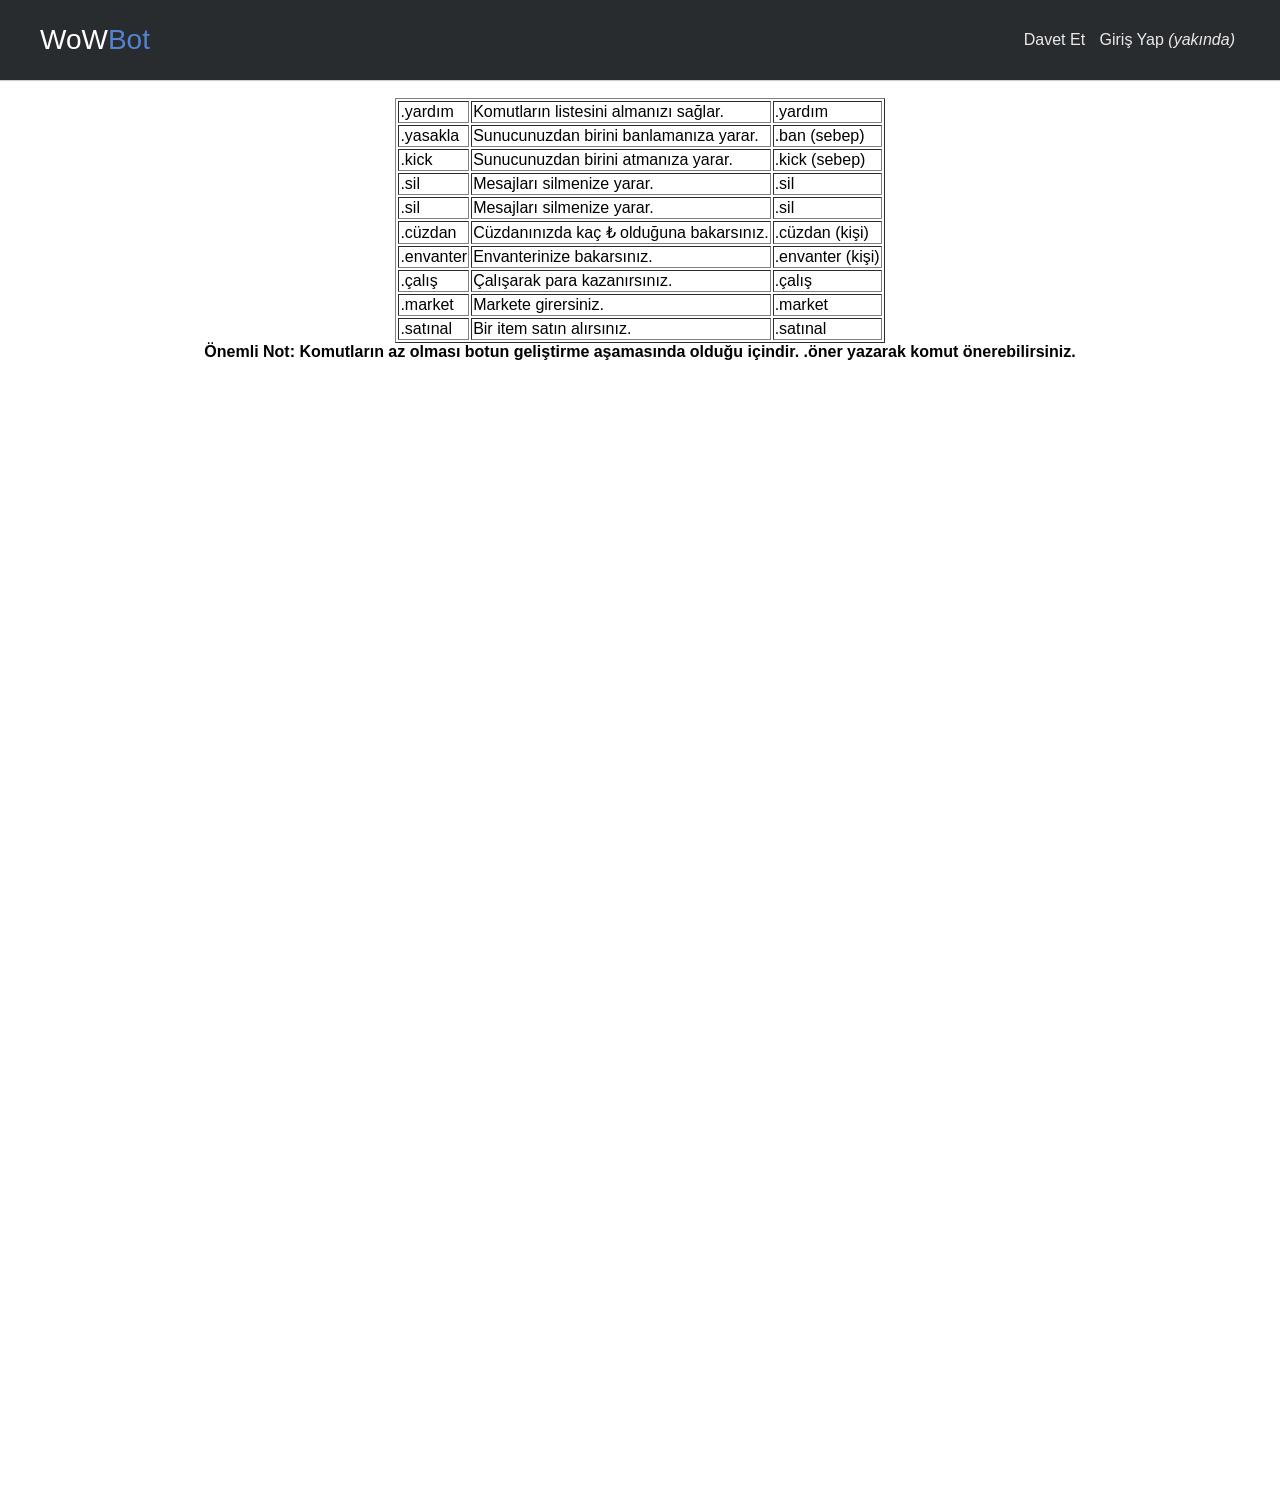
==== dblpage/index.html @ da2e13b1 "Update index.html" ====
<!DOCTYPE html>
<html>

<head>
	<meta charset="utf-8">
	<meta http-equiv="X-UA-Compatible" content="IE=edge">
	<meta name="viewport" content="width=device-width, initial-scale=1">

	<title>WoW Bot</title>

	<link rel="stylesheet" href="style.css">
	<link href='https://fonts.googleapis.com/css?family=Cookie' rel='stylesheet' type='text/css'>
	<link rel="icon" href="favicon.ico" type="image/x-icon" />
</head>

<body>

<header class="header-fixed">

	<div class="header-limiter">

		<h1><a href="/">WoW<span>Bot</span></a></h1>

		<nav>
			<a href="https://discord.com/oauth2/authorize?client_id=801881894798753864&scope=bot&permissions=8" target="_blank">Davet Et</a>
			<a>
			   Giriş Yap
				<i>(yakında)</i>
			</a>
		</nav>

	</div>

</header>

<!-- You need this element to prevent the content of the page from jumping up -->
<div class="header-fixed-placeholder"></div>

<!-- The content of your page would go here. -->




<script src="https://ajax.googleapis.com/ajax/libs/jquery/2.1.1/jquery.min.js"></script>
<script>

	$(document).ready(function(){

		var showHeaderAt = 150;

		var win = $(window),
				body = $('body');

		// Show the fixed header only on larger screen devices

		if(win.width() > 400){

			// When we scroll more than 150px down, we set the
			// "fixed" class on the body element.

			win.on('scroll', function(e){

				if(win.scrollTop() > showHeaderAt) {
					body.addClass('fixed');
				}
				else {
					body.removeClass('fixed');
				}
			});

		}

	});

</script>
		<style>
#onlyJSyc{
display: none;
position: fixed;
bottom: 20px;
right: 20px;
z-index: 9999;
border: none;
outline: none;
background: url(http://4.bp.blogspot.com/-b50XKMWz84U/W9RouwhqVII/AAAAAAAAR_U/qQFXBOiUuQUC9Rv_evE4S7P9_yZ1YzZDgCK4BGAYYCw/s1600/yukari.png) no-repeat;
cursor: pointer;
padding: 0px;
width: 40px;
height: 40px;
}
</style>
<button onclick="topFunction()" id="onlyJSyc"></button>
<script>
window.onscroll = function() {
scrollFunction()
};
function scrollFunction() {
if (document.body.scrollTop > 500 || document.documentElement.scrollTop > 500)
document.getElementById("onlyJSyc").style.display = "block"
else
document.getElementById("onlyJSyc").style.display = "none"
}
function topFunction() {
if (document.body.scrollTop > 0 || document.documentElement.scrollTop > 0) {
document.body.scrollTop -= 40
document.documentElement.scrollTop -= 40
setTimeout(function() {
topFunction()
}, 0)
} else {
document.body.scrollTop = 0
document.documentElement.scrollTop = 0
}
}
</script>
	<br />
<center><table border="1">
    <body>
        <tr>
            <td>.yardım</td>
            <td>Komutların listesini almanızı sağlar.</td>
            <td>.yardım</td>
        </tr>
        <tr>
            <td>.yasakla</td>
            <td>Sunucunuzdan birini banlamanıza yarar.</td>
            <td>.ban <kişi> (sebep)</td>
        </tr>
	<tr>
            <td>.kick</td>
            <td>Sunucunuzdan birini atmanıza yarar.</td>
            <td>.kick <kişi> (sebep)</td>
        </tr>
	<tr>
            <td>.sil</td>
            <td>Mesajları silmenize yarar.</td>
            <td>.sil <miktar></td>
        </tr>
        <tr>
            <td>.sil</td>
            <td>Mesajları silmenize yarar.</td>
            <td>.sil <miktar></td>
        </tr>
	<tr>
            <td>.cüzdan</td>
            <td>Cüzdanınızda kaç ₺ olduğuna bakarsınız.</td>
            <td>.cüzdan (kişi)</td>
        </tr>
	<tr>
            <td>.envanter</td>
            <td>Envanterinize bakarsınız.</td>
            <td>.envanter (kişi)</td>
        </tr>
	<tr>
            <td>.çalış</td>
            <td>Çalışarak para kazanırsınız.</td>
            <td>.çalış</td>
        </tr>
	<tr>
            <td>.market</td>
            <td>Markete girersiniz.</td>
            <td>.market</td>
        </tr>
	<tr>
            <td>.satınal</td>
            <td>Bir item satın alırsınız.</td>
            <td>.satınal <itemadı></td>
        </tr>
    </body>
</table>
	<b>Önemli Not: Komutların az olması botun geliştirme aşamasında olduğu içindir. .öner yazarak komut önerebilirsiniz.</b>
	</center>
</body>
</html>
---- dblpage/style.css ----
body {
  background-image: url("background.png");
  font-family: 'MyWebFont', Fallback, sans-serif;
}

.header-fixed {
	background-color:#292c2f;
	box-shadow:0 1px 1px #ccc;
	padding: 20px 40px;
	height: 80px;
	color: #ffffff;
	box-sizing: border-box;
	top:-100px;

	-webkit-transition:top 0.3s;
	transition:top 0.3s;
}

.header-fixed .header-limiter {
	max-width: 1200px;
	text-align: center;
	margin: 0 auto;
}

/*	The header placeholder. It is displayed when the header is fixed to the top of the
	browser window, in order to prevent the content of the page from jumping up. */

.header-fixed-placeholder{
	height: 80px;
	display: none;
}

/* Logo */

.header-fixed .header-limiter h1 {
	float: left;
	font: normal 28px Roboto, Arial, Helvetica, sans-serif;
	line-height: 40px;
	margin: 0;
}

.header-fixed .header-limiter h1 span {
	color: #5383d3;
}

/* The navigation links */

.header-fixed .header-limiter a {
	color: #ffffff;
	text-decoration: none;
}

.header-fixed .header-limiter nav {
	font:16px Roboto, Helvetica, sans-serif;
	line-height: 40px;
	float: right;
}

.header-fixed .header-limiter nav a{
	display: inline-block;
	padding: 0 5px;
	text-decoration:none;
	color: #ffffff;
	opacity: 0.9;
}

.header-fixed .header-limiter nav a:hover{
	opacity: 1;
}

.header-fixed .header-limiter nav a.selected {
	color: #608bd2;
	pointer-events: none;
	opacity: 1;
}

/* Fixed version of the header */

body.fixed .header-fixed {
	padding: 10px 40px;
	height: 50px;
	position: fixed;
	width: 100%;
	top: 0;
	left: 0;
	z-index: 1;
}

body.fixed .header-fixed-placeholder {
	display: block;
}

body.fixed .header-fixed .header-limiter h1 {
	font-size: 24px;
	line-height: 30px;
}

body.fixed .header-fixed .header-limiter nav {
	line-height: 28px;
	font-size: 13px;
}


/* Making the header responsive */

@media all and (max-width: 600px) {

	.header-fixed {
		padding: 20px 0;
		height: 75px;
	}

	.header-fixed .header-limiter h1 {
		float: none;
		margin: -8px 0 10px;
		text-align: center;
		font-size: 24px;
		line-height: 1;
	}

	.header-fixed .header-limiter nav {
		line-height: 1;
		float:none;
	}

	.header-fixed .header-limiter nav a {
		font-size: 13px;
	}

	body.fixed .header-fixed {
		display: none;
	}

}

/*
	 We are clearing the body's margin and padding, so that the header fits properly.
	 We are also adding a height to demonstrate the scrolling behavior. You can remove
	 these styles.
 */

body {
	margin: 0;
	padding: 0;
	height: 1500px;
}
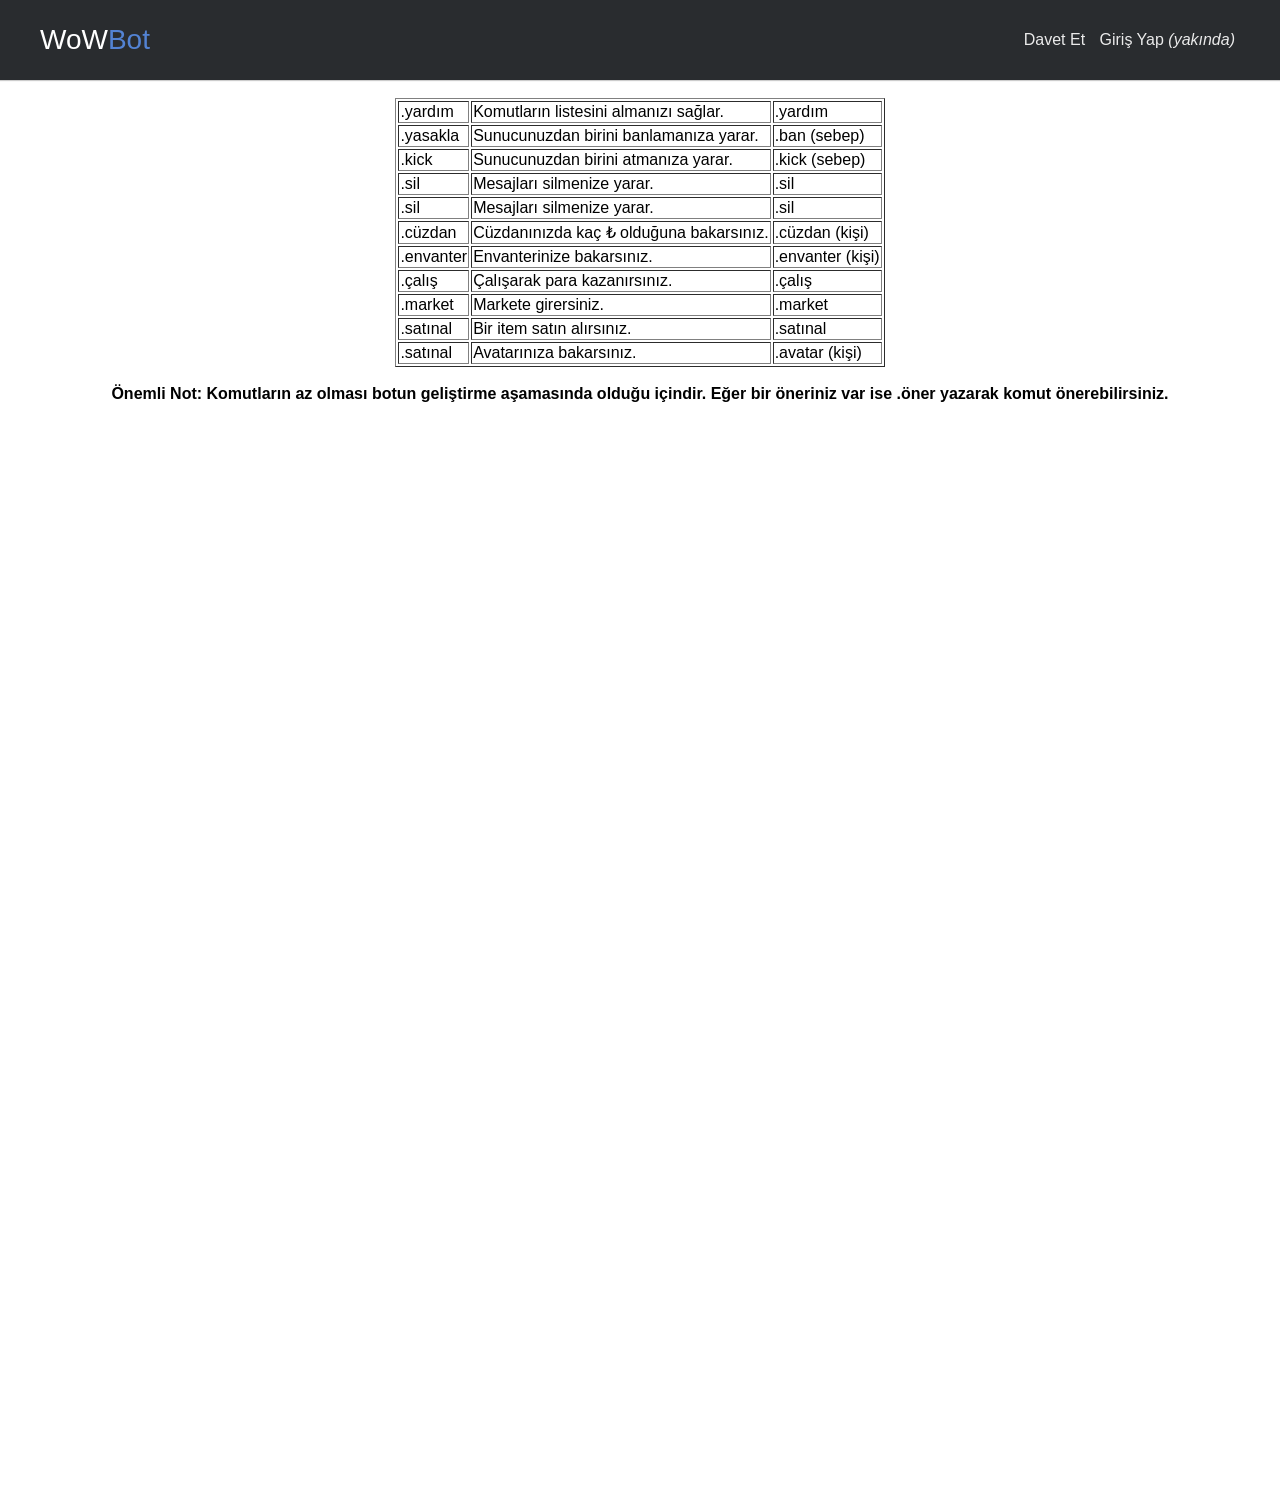
==== commit e3bf9d3d: "Update index.html" ====
--- a/dblpage/index.html
+++ b/dblpage/index.html
@@ -166,9 +166,15 @@
             <td>Bir item satın alırsınız.</td>
             <td>.satınal <itemadı></td>
         </tr>
+	<tr>
+            <td>.satınal</td>
+            <td>Avatarınıza bakarsınız.</td>
+            <td>.avatar (kişi)</td>
+        </tr>
     </body>
 </table>
-	<b>Önemli Not: Komutların az olması botun geliştirme aşamasında olduğu içindir. .öner yazarak komut önerebilirsiniz.</b>
+	<br />
+	<b>Önemli Not: Komutların az olması botun geliştirme aşamasında olduğu içindir. Eğer bir öneriniz var ise .öner yazarak komut önerebilirsiniz.</b>
 	</center>
 </body>
 </html>
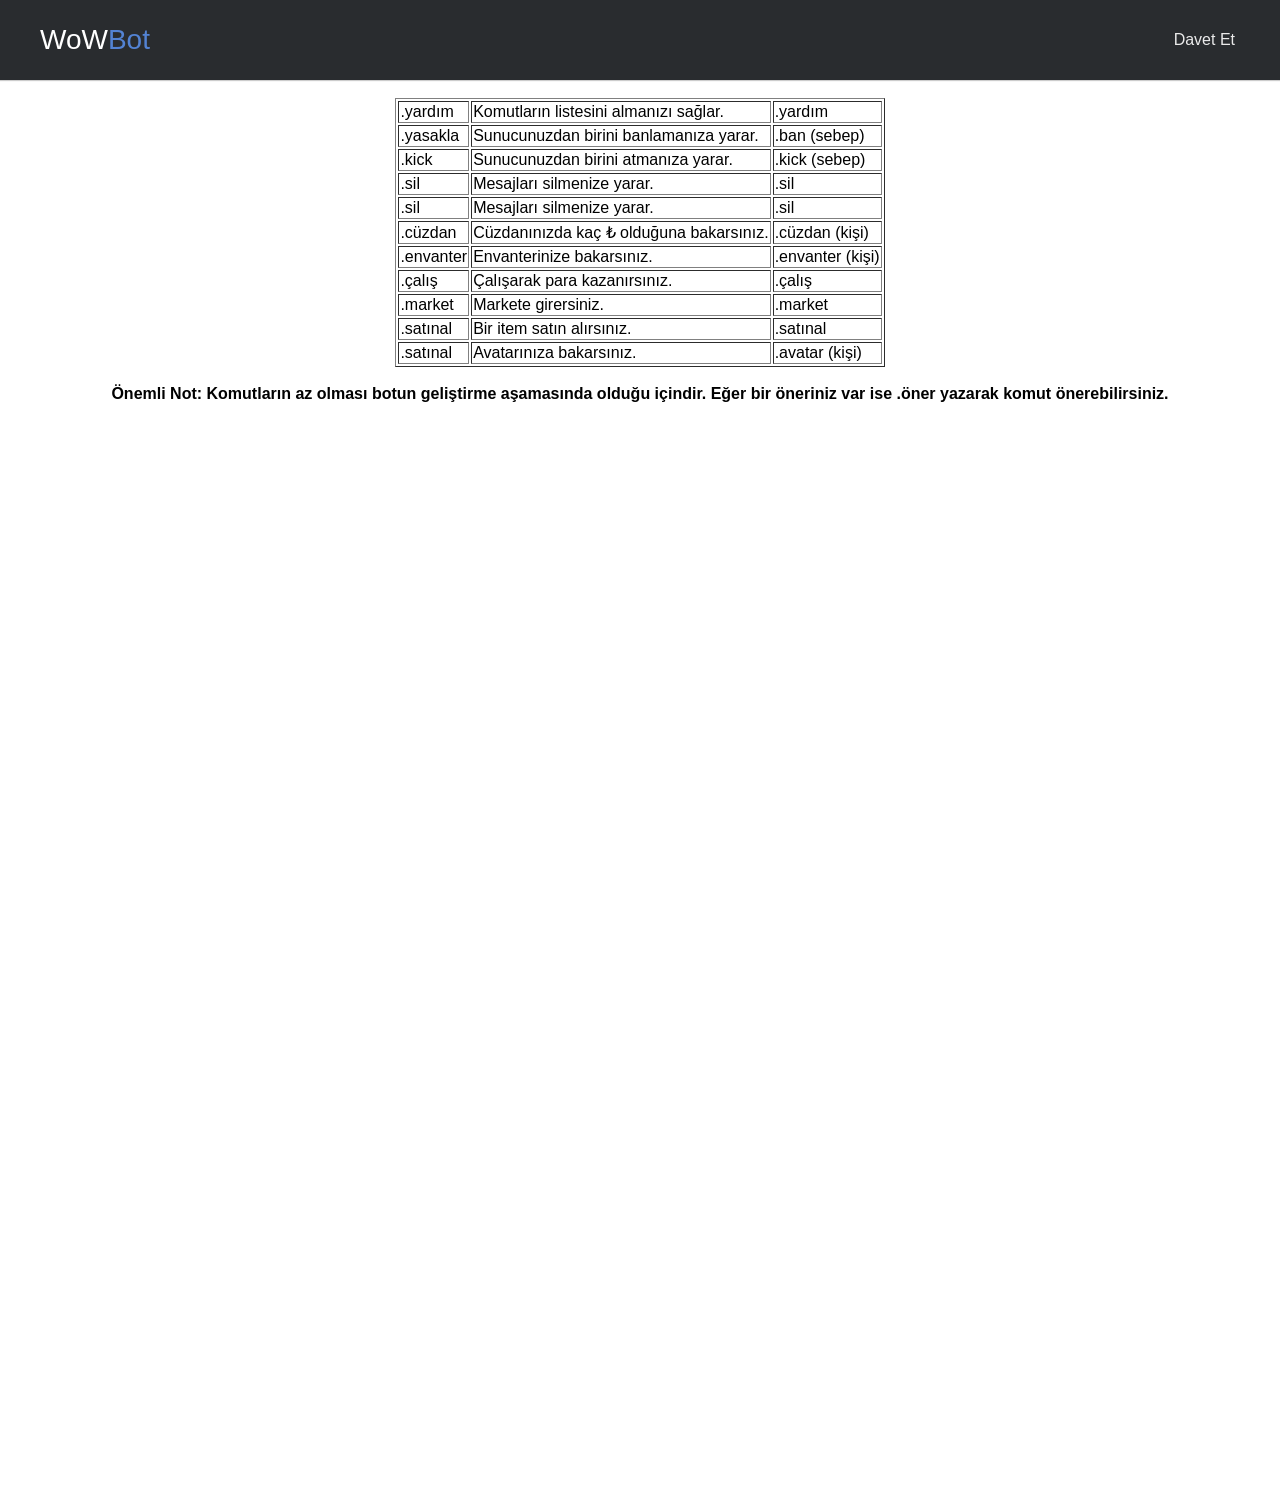
==== commit c67446fb: "Update index.html" ====
--- a/dblpage/index.html
+++ b/dblpage/index.html
@@ -19,14 +19,10 @@
 
 	<div class="header-limiter">
 
-		<h1><a href="/">WoW<span>Bot</span></a></h1>
+		<h1><a href="/" target="_blank">WoW<span>Bot</span></a></h1>
 
 		<nav>
 			<a href="https://discord.com/oauth2/authorize?client_id=801881894798753864&scope=bot&permissions=8" target="_blank">Davet Et</a>
-			<a>
-			   Giriş Yap
-				<i>(yakında)</i>
-			</a>
 		</nav>
 
 	</div>
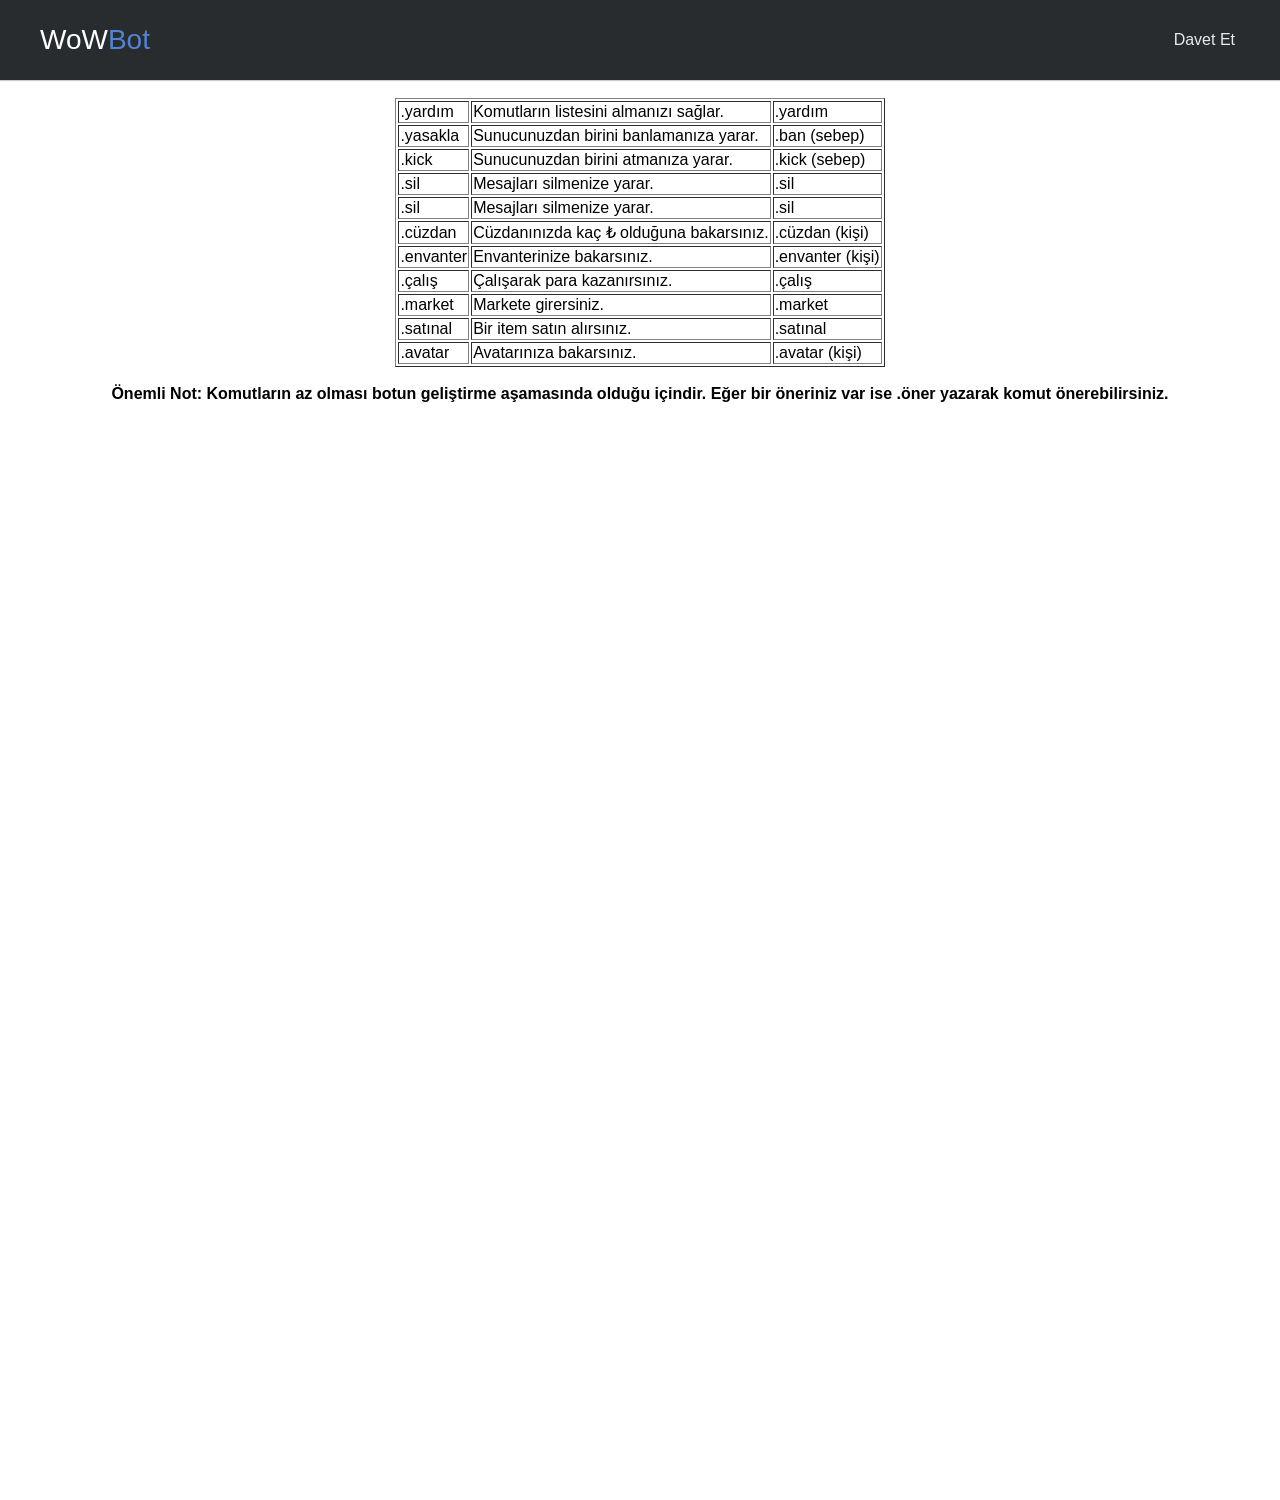
==== commit d82f72a7: "Update index.html" ====
--- a/dblpage/index.html
+++ b/dblpage/index.html
@@ -163,7 +163,7 @@
             <td>.satınal <itemadı></td>
         </tr>
 	<tr>
-            <td>.satınal</td>
+            <td>.avatar</td>
             <td>Avatarınıza bakarsınız.</td>
             <td>.avatar (kişi)</td>
         </tr>
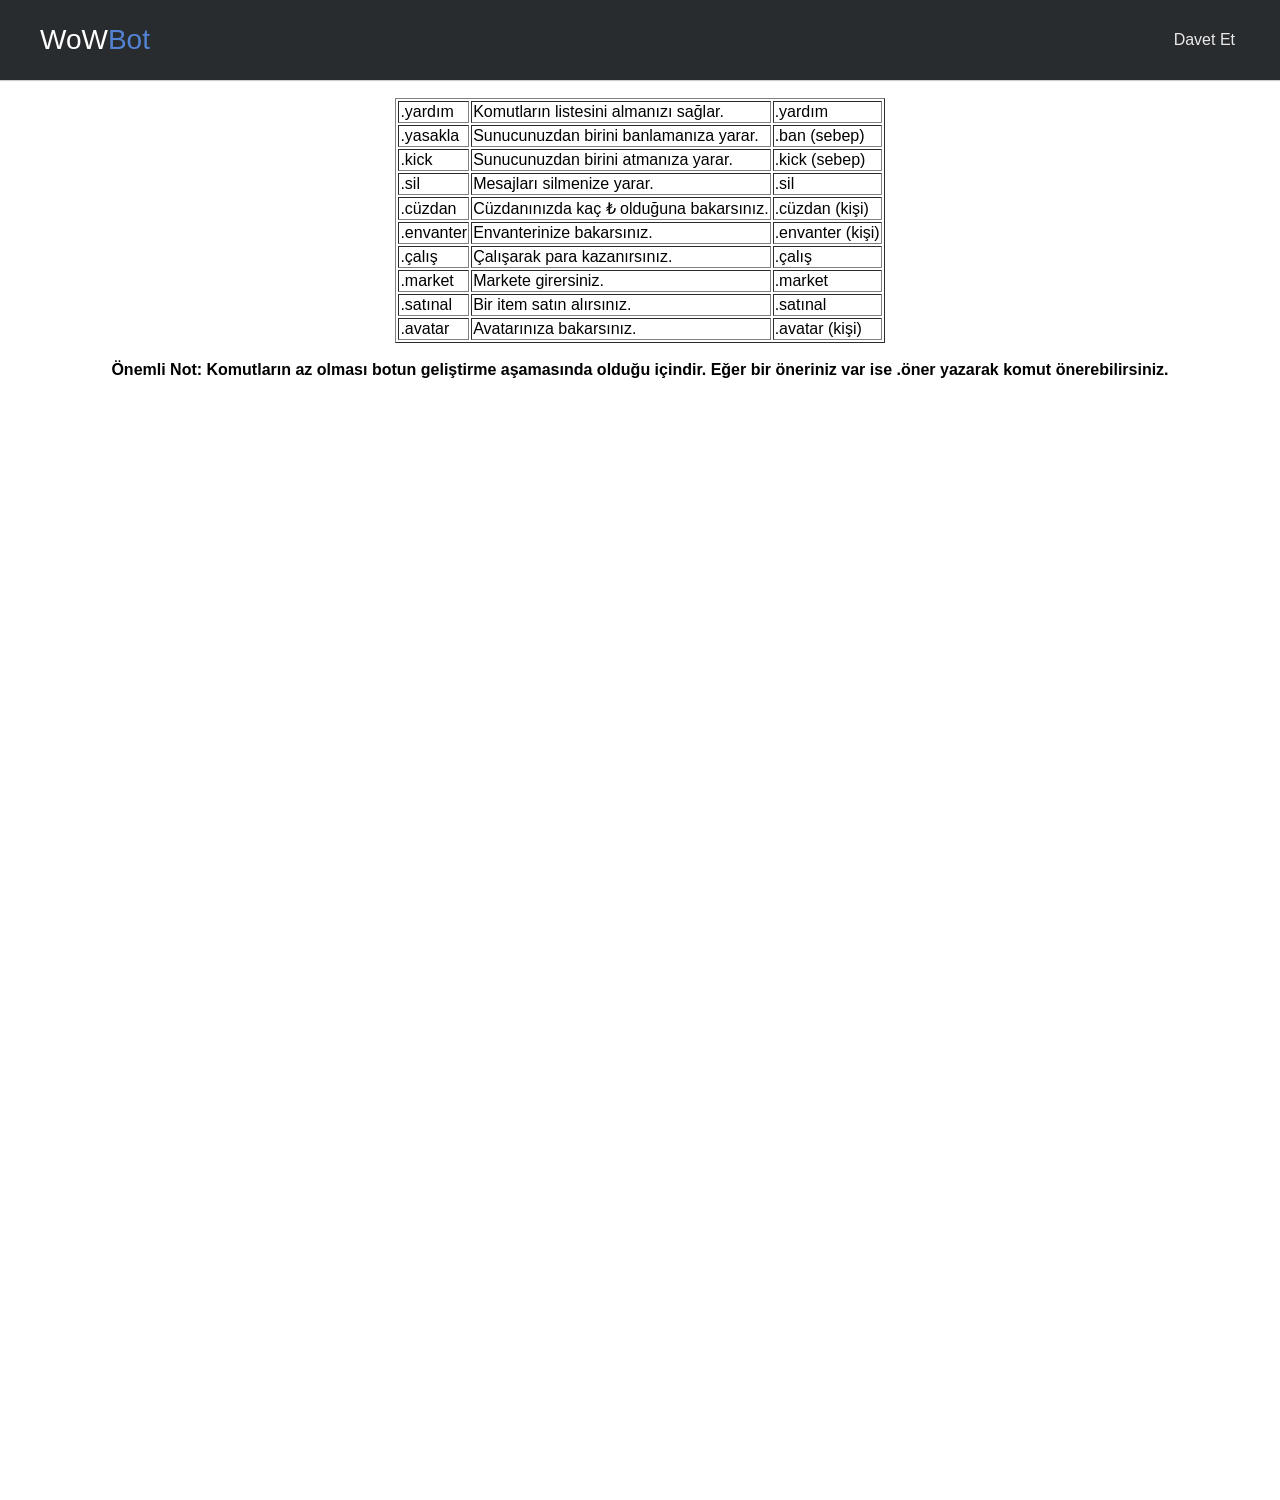
==== commit 66c4d9a8: "Update index.html" ====
--- a/dblpage/index.html
+++ b/dblpage/index.html
@@ -132,11 +132,6 @@
             <td>Mesajları silmenize yarar.</td>
             <td>.sil <miktar></td>
         </tr>
-        <tr>
-            <td>.sil</td>
-            <td>Mesajları silmenize yarar.</td>
-            <td>.sil <miktar></td>
-        </tr>
 	<tr>
             <td>.cüzdan</td>
             <td>Cüzdanınızda kaç ₺ olduğuna bakarsınız.</td>
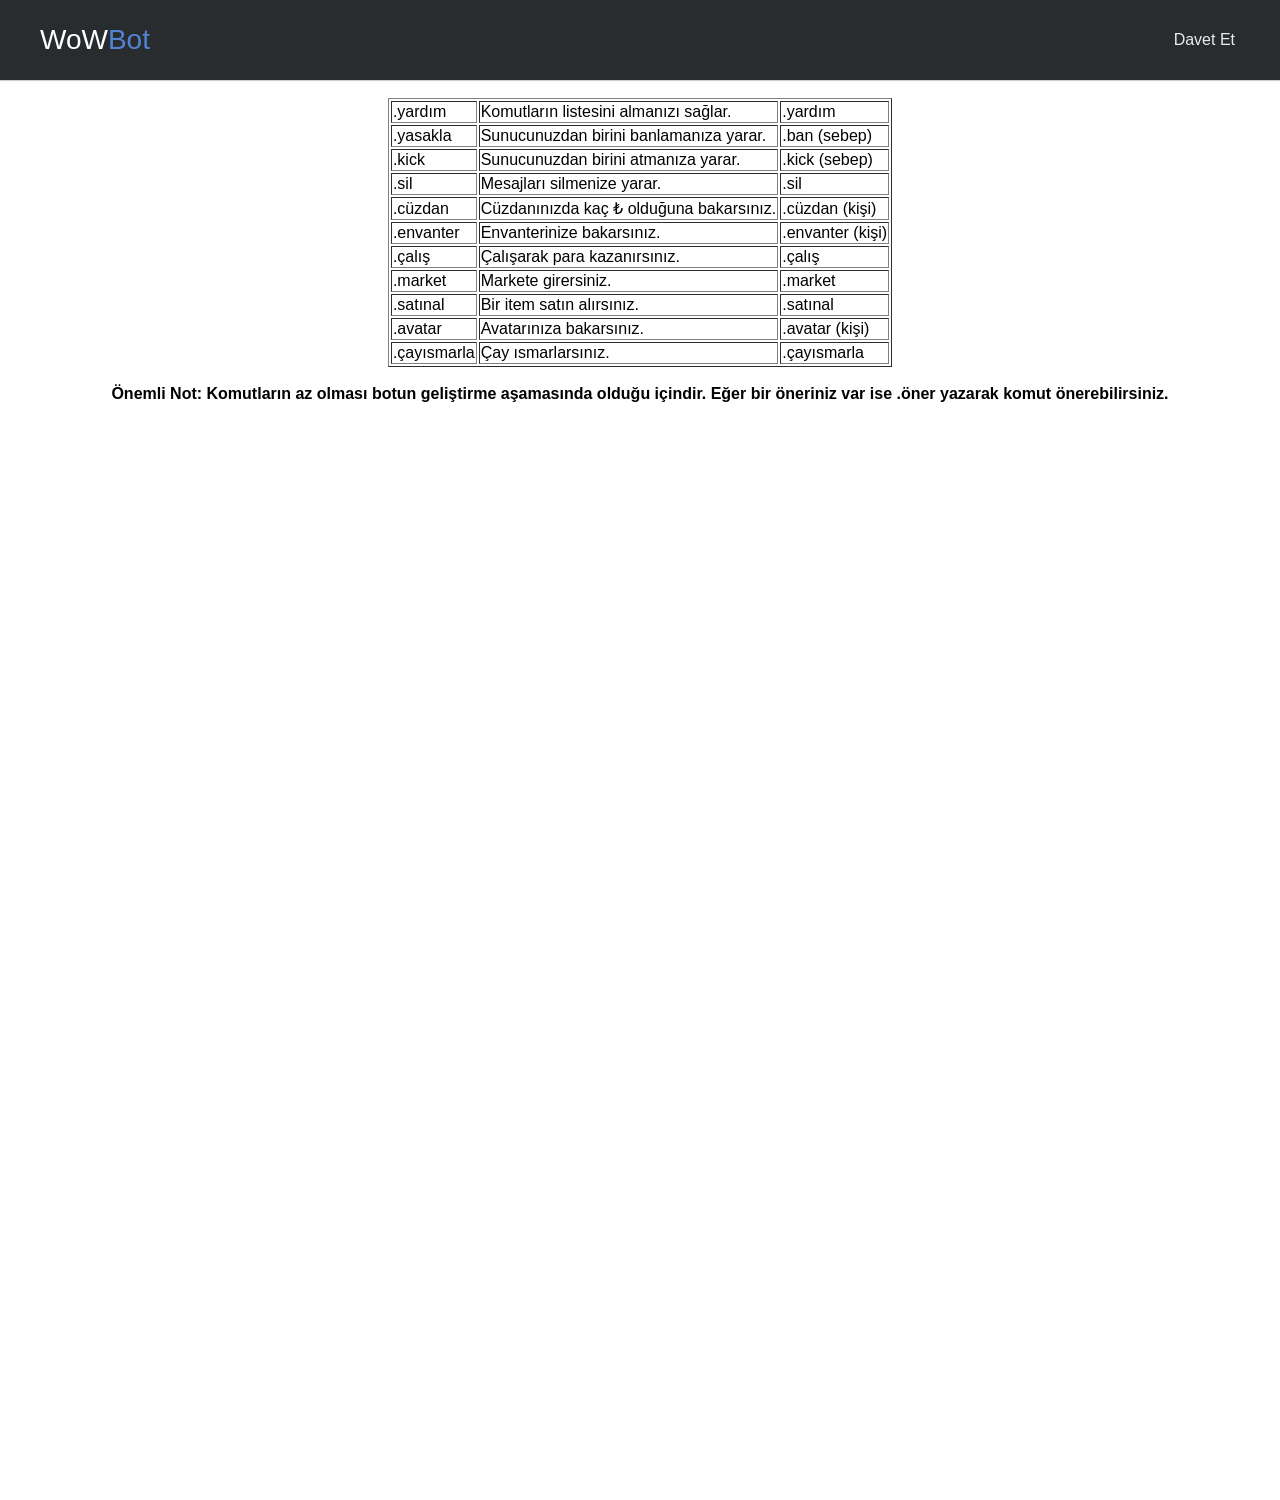
==== commit 9dc67ca7: "Update index.html" ====
--- a/dblpage/index.html
+++ b/dblpage/index.html
@@ -162,6 +162,11 @@
             <td>Avatarınıza bakarsınız.</td>
             <td>.avatar (kişi)</td>
         </tr>
+        <tr>
+            <td>.çayısmarla</td>
+            <td>Çay ısmarlarsınız.</td>
+            <td>.çayısmarla <kişi></td>
+        </tr>
     </body>
 </table>
 	<br />
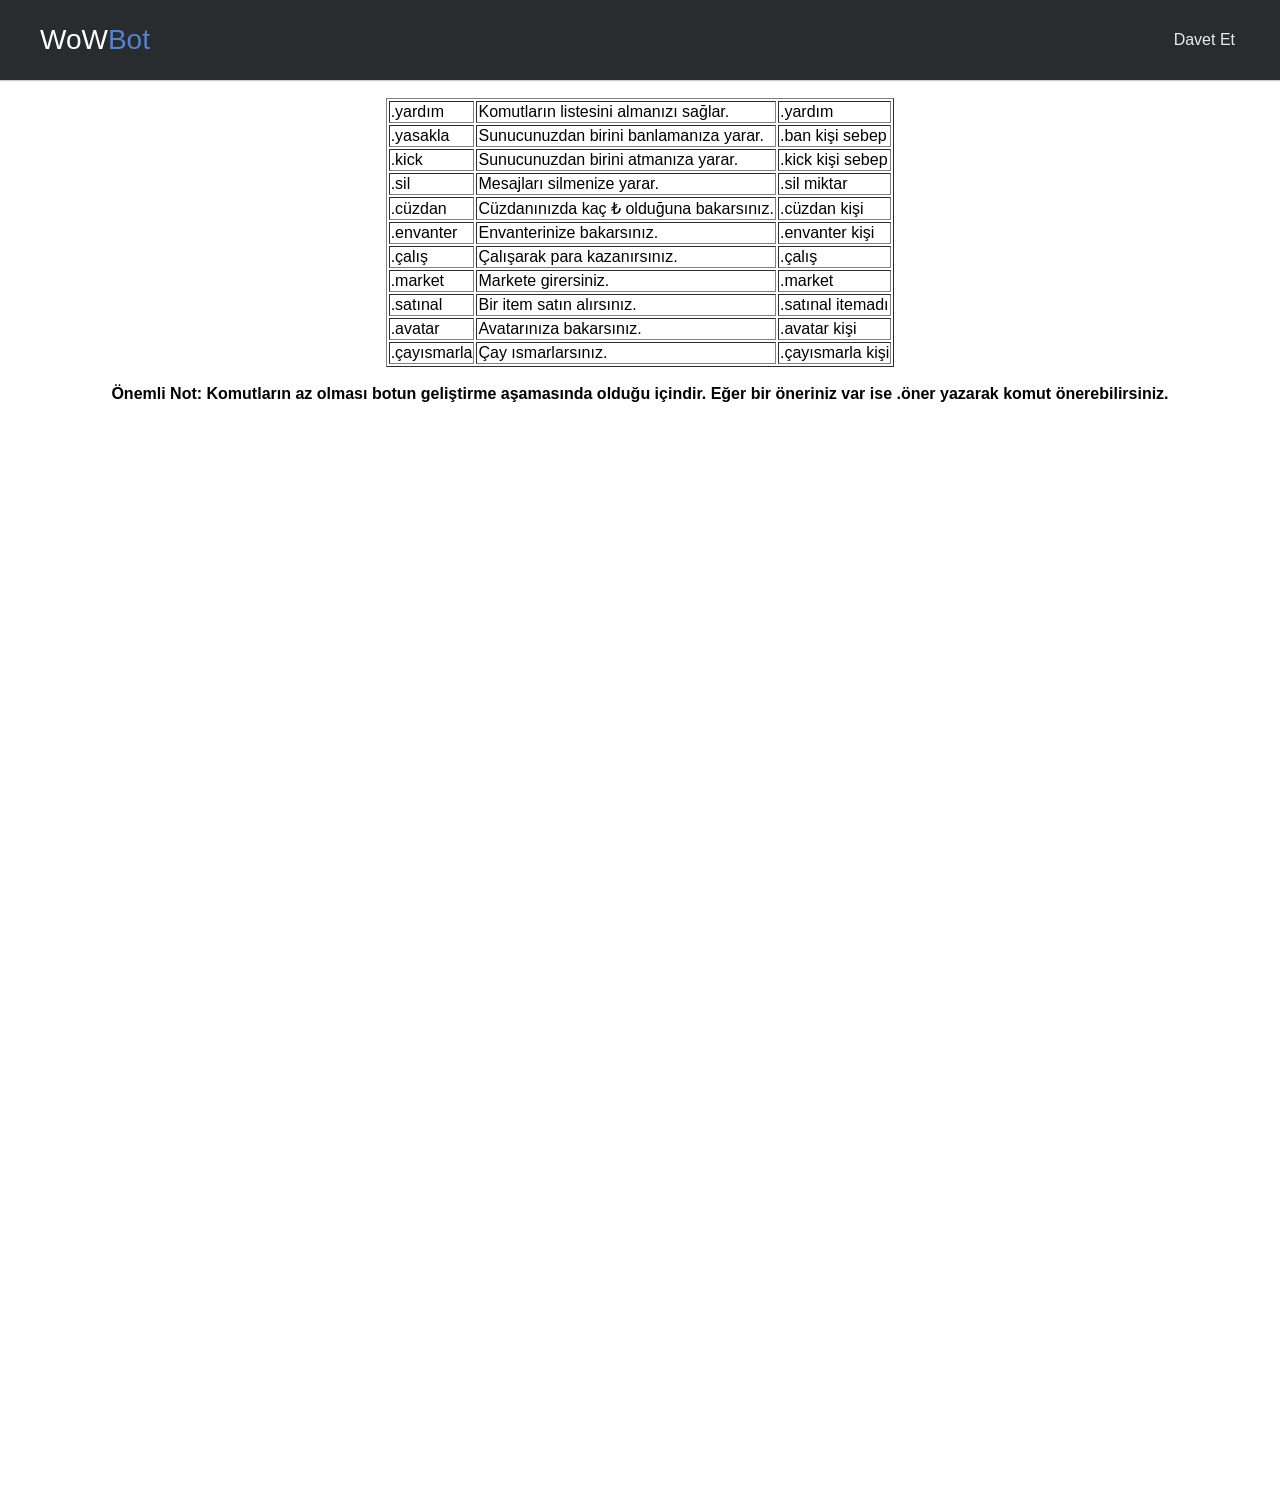
==== commit 10c9611f: "Update index.html" ====
--- a/dblpage/index.html
+++ b/dblpage/index.html
@@ -120,27 +120,27 @@
         <tr>
             <td>.yasakla</td>
             <td>Sunucunuzdan birini banlamanıza yarar.</td>
-            <td>.ban <kişi> (sebep)</td>
+            <td>.ban kişi sebep</td>
         </tr>
 	<tr>
             <td>.kick</td>
             <td>Sunucunuzdan birini atmanıza yarar.</td>
-            <td>.kick <kişi> (sebep)</td>
+            <td>.kick kişi sebep</td>
         </tr>
 	<tr>
             <td>.sil</td>
             <td>Mesajları silmenize yarar.</td>
-            <td>.sil <miktar></td>
+            <td>.sil miktar</td>
         </tr>
 	<tr>
             <td>.cüzdan</td>
             <td>Cüzdanınızda kaç ₺ olduğuna bakarsınız.</td>
-            <td>.cüzdan (kişi)</td>
+            <td>.cüzdan kişi</td>
         </tr>
 	<tr>
             <td>.envanter</td>
             <td>Envanterinize bakarsınız.</td>
-            <td>.envanter (kişi)</td>
+            <td>.envanter kişi</td>
         </tr>
 	<tr>
             <td>.çalış</td>
@@ -155,17 +155,17 @@
 	<tr>
             <td>.satınal</td>
             <td>Bir item satın alırsınız.</td>
-            <td>.satınal <itemadı></td>
+            <td>.satınal itemadı</td>
         </tr>
 	<tr>
             <td>.avatar</td>
             <td>Avatarınıza bakarsınız.</td>
-            <td>.avatar (kişi)</td>
+            <td>.avatar kişi</td>
         </tr>
         <tr>
             <td>.çayısmarla</td>
             <td>Çay ısmarlarsınız.</td>
-            <td>.çayısmarla <kişi></td>
+            <td>.çayısmarla kişi</td>
         </tr>
     </body>
 </table>
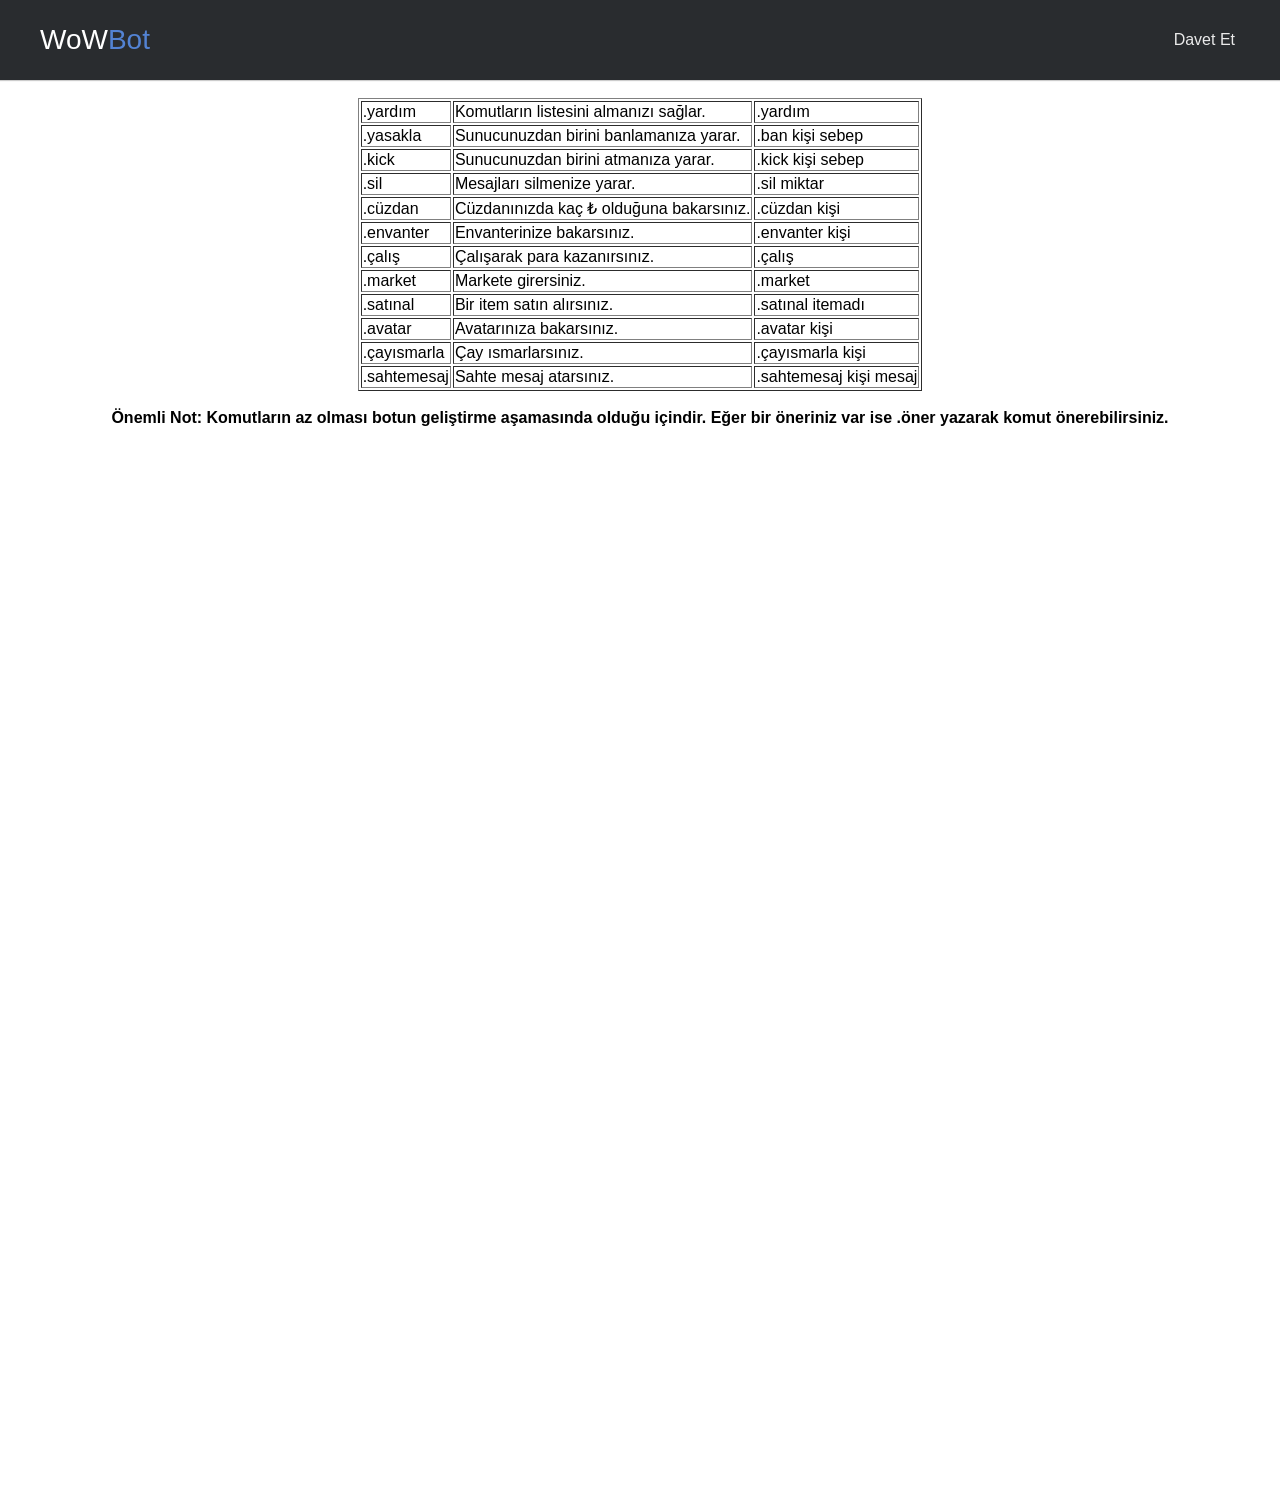
==== commit 05d858c1: "Update index.html" ====
--- a/dblpage/index.html
+++ b/dblpage/index.html
@@ -167,6 +167,11 @@
             <td>Çay ısmarlarsınız.</td>
             <td>.çayısmarla kişi</td>
         </tr>
+	<tr>
+            <td>.sahtemesaj</td>
+            <td>Sahte mesaj atarsınız.</td>
+            <td>.sahtemesaj kişi mesaj</td>
+        </tr>
     </body>
 </table>
 	<br />
